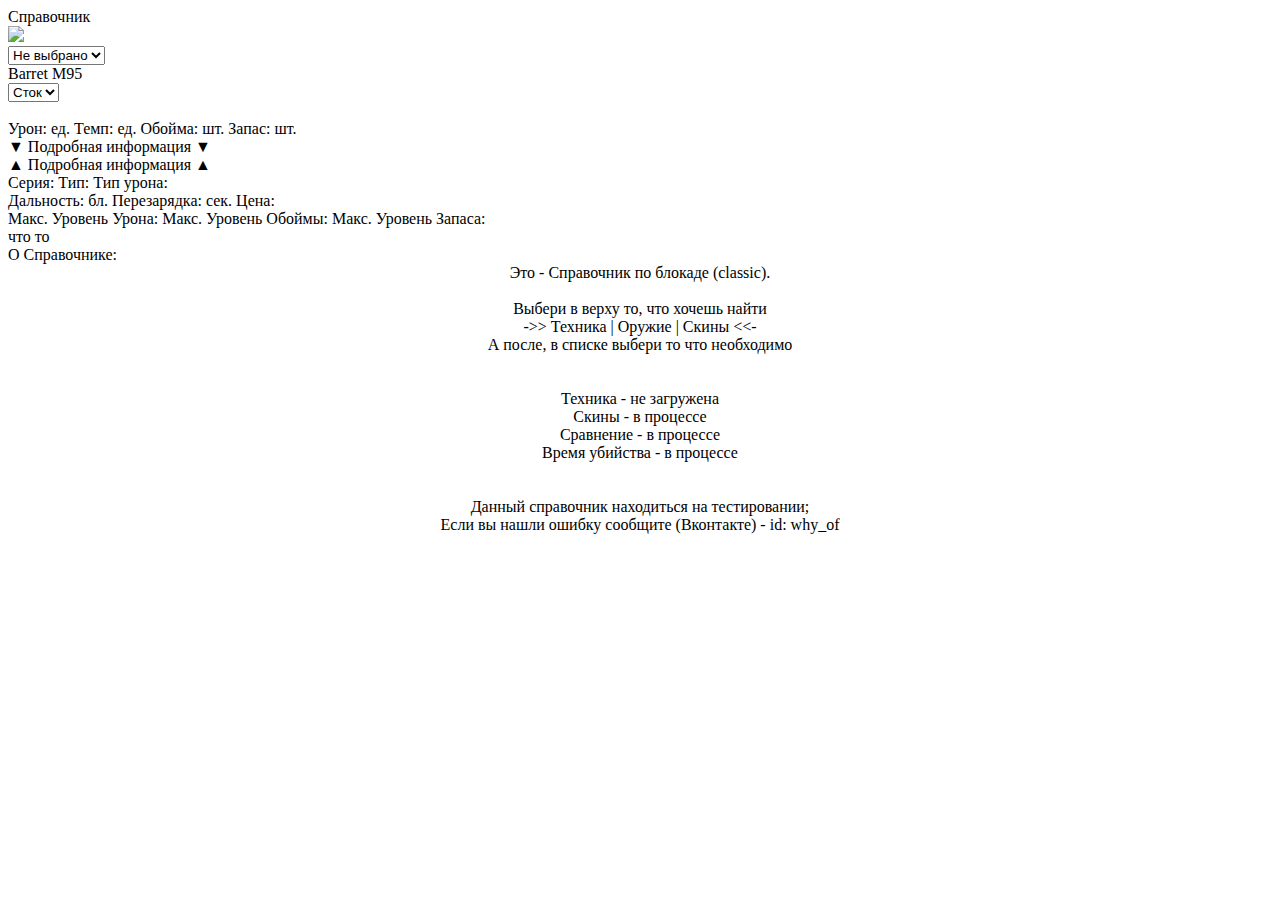
==== index.html @ 35129034 "Add files via upload" ====
<!DOCTYPE html>
<html>
<head>
	<meta charset="utf-8">
	<meta name="viewport" content="width=device-width, initial-scale=1">
	<!--<link rel="stylesheet" type="text/css" href="stule_big.css"> -->
	<link rel="stylesheet" type="text/css" href="stule_low.css">
	<link rel="stylesheet" type="text/css" href="" id="abaptive">
	<title>af</title>
</head>
<body>
	<div class="allContent">
		<div class="headPanel">
			<a class="HomeButon">
				<label class="HomeButtonText lagre_text_logo">
					Cправочник
				</label>
			</a>
		</div>
		
		
		
		
		
		
		<div class="panel">
			<div id="child_panel" class="child_pan">
				<img src="icon_spisok.png" class="varButton selec" onclick="setTwo()" >
			</div>

			<div id="sub_child_panel2" class="child_pan">
				<select class="case caseMain selec" id="spisokMain" onchange="getInfo()">
					<option value="none" selected>Не выбрано</option>

					<optgroup label="От  А - я  A - W" id="inneredZone">
				
					</optgroup>
				</select>
			</div>

			
			
		</div>













		<div class="footerPanel" id="footerPanel">
			<div class="fotterHead">
				<div class="statName">
					<label class="statName"></label>
				</div>
				<div class="lagre_text_logo statNameMain">
					<label id="state2" class="lagre_text_logo">Barret M95</label>
				</div>
				<div class="statName">
					<label class="lagre_text_logo"></label>
					<select class="case caselow selec" id="spisokType" onchange="changeType()">
						<option value="stok" selected>Сток</option>
						<option value="full">Фул</option>
					</select>
				</div>
			</div>

			
			<div class="MainInfo">
				<div class="ImageFrame">
					<img class="iconWeapon" src="" id="itemImage">
				</div>
				<div class="statInfoGroup" id="stokWindow">
					<label>Урон: <span id="state6"></span> ед.</label>
					<label>Темп: <span id="state12"></span> ед.</label>
					<label>Обойма: <span id="state8"></span> шт.</label>
					<label>Запас: <span id="state10"></span> шт.</label>
					<div class="btnOtherInfo selec" id="btnotherInfos"  onclick="openOtherInfo()">
						▼ Подробная информация ▼
					</div>
				</div>
				<div class="statInfoGroup" id="fullWindow" style="display: none;">
					<label>Урон: <span id="state7"></span> ед.</label>
					<label>Темп: <span id="state12f"></span> ед.</label>
					<label>Обойма: <span id="state9"></span> шт.</label>
					<label>Запас: <span id="state11"></span> шт.</label>
					<div class="btnOtherInfo selec" id="btnotherInfof"  onclick="openOtherInfo()">
						▼ Подробная информация ▼
					</div>
				</div>
			</div>




			
			<div class="OtherInfo" id="otherInfo">
				<div class="title selec" onclick="hideOtherInfo()">▲ Подробная информация ▲</div>
				<div class="statInfoGroup">
					<label>Серия: <span id="state3"></span></label>
					<label>Тип: <span id="state4"></span></label>
					<label>Тип урона: <span id="state5"></span></label>
				</div>
				<div class="statInfoGroup">
					<label>Дальность: <span id="state13"></span> бл.</label>
					<label>Перезарядка: <span id="state14"></span> сек.</label>
					<label>Цена: <span id="state15"></span> </label>
					
				</div>
				<div class="statInfoGroup">
					<label>Макс. Уровень Урона: <span id="state16"></span></label>
					<label>Макс. Уровень Обоймы: <span id="state17"></span></label>
					<label>Макс. Уровень Запаса: <span id="state18"></span></label>
				</div>
			</div>
			
		</div>




		<div class="settingsPanel">
			что то
		</div>





























		<div class="footerPanel" id="footerPanel2">
			<div class="fotterHead">
				<div class="statName">
					<label class="statName"></label>
				</div>
				<div class="lagre_text_logo statNameMain">
					<label id="state2" class="lagre_text_logo">О Справочнике:</label>
				</div>
				<div class="statName">
					<label class="statName"></label>
				</div>
			</div>

		
			<div class="MainInfo" style="text-align: center;">
				Это - Справочник по блокаде (classic).<br>
				<br>
				Выбери в верху то, что хочешь найти<br>
				->> Техника | Оружие | Скины <<-<br>
				А после, в списке выбери то что необходимо<br>
				<br>
				<br>
				Техника - не загружена<br>
				Скины - в процессе<br>
				Сравнение - в процессе<br>
				Время убийства - в процессе<br>
				<br>
				<br>
				Данный справочник находиться на тестировании;<br>
				Если вы нашли ошибку сообщите (Вконтакте) - id:  why_of<br>
			</div>
		
		</div>
	</div>

	
<script src="brain.js"></script>

<script src="injectcss.js"></script>
<script src="seach1.js"></script>
</body>
</html>
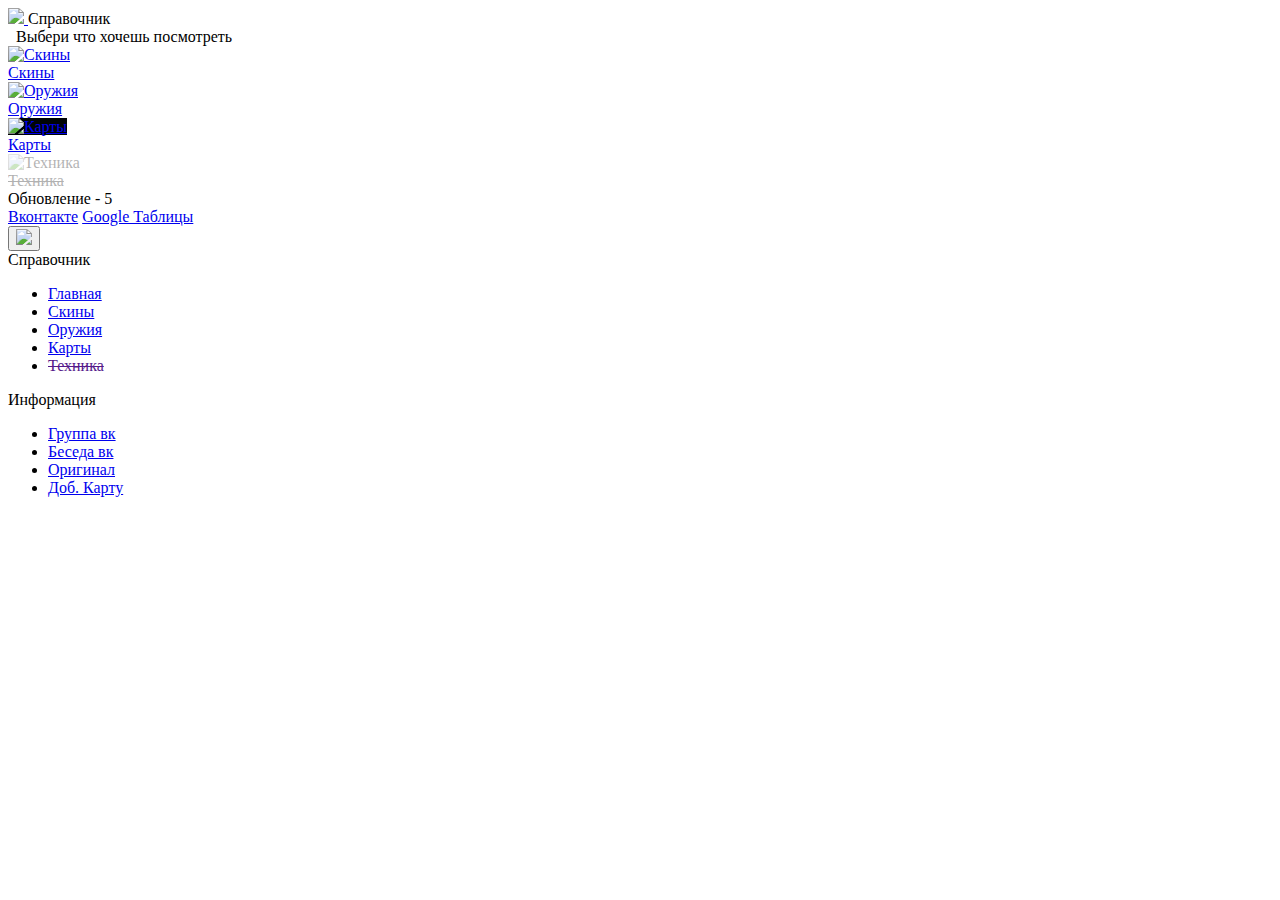
==== commit 2d5d4ea9: "Add files via upload" ====
--- a/index.html
+++ b/index.html
@@ -1,201 +1,202 @@
 <!DOCTYPE html>
-<html>
-<head>
-	<meta charset="utf-8">
-	<meta name="viewport" content="width=device-width, initial-scale=1">
-	<!--<link rel="stylesheet" type="text/css" href="stule_big.css"> -->
-	<link rel="stylesheet" type="text/css" href="stule_low.css">
-	<link rel="stylesheet" type="text/css" href="" id="abaptive">
-	<title>af</title>
-</head>
-<body>
-	<div class="allContent">
-		<div class="headPanel">
-			<a class="HomeButon">
-				<label class="HomeButtonText lagre_text_logo">
-					Cправочник
-				</label>
-			</a>
-		</div>
-		
-		
-		
-		
-		
-		
-		<div class="panel">
-			<div id="child_panel" class="child_pan">
-				<img src="icon_spisok.png" class="varButton selec" onclick="setTwo()" >
-			</div>
-
-			<div id="sub_child_panel2" class="child_pan">
-				<select class="case caseMain selec" id="spisokMain" onchange="getInfo()">
-					<option value="none" selected>Не выбрано</option>
-
-					<optgroup label="От  А - я  A - W" id="inneredZone">
-				
-					</optgroup>
-				</select>
-			</div>
-
-			
-			
-		</div>
-
-
-
-
-
-
-
-
-
-
-
-
-
-		<div class="footerPanel" id="footerPanel">
-			<div class="fotterHead">
-				<div class="statName">
-					<label class="statName"></label>
-				</div>
-				<div class="lagre_text_logo statNameMain">
-					<label id="state2" class="lagre_text_logo">Barret M95</label>
-				</div>
-				<div class="statName">
-					<label class="lagre_text_logo"></label>
-					<select class="case caselow selec" id="spisokType" onchange="changeType()">
-						<option value="stok" selected>Сток</option>
-						<option value="full">Фул</option>
-					</select>
-				</div>
-			</div>
-
-			
-			<div class="MainInfo">
-				<div class="ImageFrame">
-					<img class="iconWeapon" src="" id="itemImage">
-				</div>
-				<div class="statInfoGroup" id="stokWindow">
-					<label>Урон: <span id="state6"></span> ед.</label>
-					<label>Темп: <span id="state12"></span> ед.</label>
-					<label>Обойма: <span id="state8"></span> шт.</label>
-					<label>Запас: <span id="state10"></span> шт.</label>
-					<div class="btnOtherInfo selec" id="btnotherInfos"  onclick="openOtherInfo()">
-						▼ Подробная информация ▼
-					</div>
-				</div>
-				<div class="statInfoGroup" id="fullWindow" style="display: none;">
-					<label>Урон: <span id="state7"></span> ед.</label>
-					<label>Темп: <span id="state12f"></span> ед.</label>
-					<label>Обойма: <span id="state9"></span> шт.</label>
-					<label>Запас: <span id="state11"></span> шт.</label>
-					<div class="btnOtherInfo selec" id="btnotherInfof"  onclick="openOtherInfo()">
-						▼ Подробная информация ▼
-					</div>
-				</div>
-			</div>
-
-
-
-
-			
-			<div class="OtherInfo" id="otherInfo">
-				<div class="title selec" onclick="hideOtherInfo()">▲ Подробная информация ▲</div>
-				<div class="statInfoGroup">
-					<label>Серия: <span id="state3"></span></label>
-					<label>Тип: <span id="state4"></span></label>
-					<label>Тип урона: <span id="state5"></span></label>
-				</div>
-				<div class="statInfoGroup">
-					<label>Дальность: <span id="state13"></span> бл.</label>
-					<label>Перезарядка: <span id="state14"></span> сек.</label>
-					<label>Цена: <span id="state15"></span> </label>
-					
-				</div>
-				<div class="statInfoGroup">
-					<label>Макс. Уровень Урона: <span id="state16"></span></label>
-					<label>Макс. Уровень Обоймы: <span id="state17"></span></label>
-					<label>Макс. Уровень Запаса: <span id="state18"></span></label>
-				</div>
-			</div>
-			
-		</div>
-
-
-
-
-		<div class="settingsPanel">
-			что то
-		</div>
-
-
-
-
-
-
-
-
-
-
-
-
-
-
-
-
-
-
-
-
-
-
-
-
-
-
-
-
-
-		<div class="footerPanel" id="footerPanel2">
-			<div class="fotterHead">
-				<div class="statName">
-					<label class="statName"></label>
-				</div>
-				<div class="lagre_text_logo statNameMain">
-					<label id="state2" class="lagre_text_logo">О Справочнике:</label>
-				</div>
-				<div class="statName">
-					<label class="statName"></label>
-				</div>
-			</div>
-
-		
-			<div class="MainInfo" style="text-align: center;">
-				Это - Справочник по блокаде (classic).<br>
-				<br>
-				Выбери в верху то, что хочешь найти<br>
-				->> Техника | Оружие | Скины <<-<br>
-				А после, в списке выбери то что необходимо<br>
-				<br>
-				<br>
-				Техника - не загружена<br>
-				Скины - в процессе<br>
-				Сравнение - в процессе<br>
-				Время убийства - в процессе<br>
-				<br>
-				<br>
-				Данный справочник находиться на тестировании;<br>
-				Если вы нашли ошибку сообщите (Вконтакте) - id:  why_of<br>
-			</div>
-		
-		</div>
-	</div>
-
+<html lang="ru">
+    <head>
+        <meta charset="utf-8">
+        <meta name="viewport" content="width=device-width, initial-scale=1">
 	
-<script src="brain.js"></script>
-
-<script src="injectcss.js"></script>
-<script src="seach1.js"></script>
-</body>
-</html>+        <!--<link href="./indexPage/stule_main.css"  rel="stylesheet" type="text/css" >-->
+        <link href="./Crooss/CrossDescS.css" id="CrossAdapt" rel="stylesheet" type="text/css" >
+        <link href="./indexPage/stule_main.css" id="abaptive" rel="stylesheet" type="text/css" >
+        
+        
+        
+        <link rel="apple-touch-icon-precomposed" sizes="57x57" href="./assets/favico/apple-touch-icon-57x57.png" />
+        <link rel="apple-touch-icon-precomposed" sizes="114x114" href="./assets/favico/apple-touch-icon-114x114.png" />
+        <link rel="apple-touch-icon-precomposed" sizes="72x72" href="./assets/favico/apple-touch-icon-72x72.png" />
+        <link rel="apple-touch-icon-precomposed" sizes="144x144" href="./assets/favico/apple-touch-icon-144x144.png" />
+        <link rel="apple-touch-icon-precomposed" sizes="60x60" href="./assets/favico/apple-touch-icon-60x60.png" />
+        <link rel="apple-touch-icon-precomposed" sizes="120x120" href="./assets/favico/apple-touch-icon-120x120.png" />
+        <link rel="apple-touch-icon-precomposed" sizes="76x76" href="./assets/favico/apple-touch-icon-76x76.png" />
+        <link rel="apple-touch-icon-precomposed" sizes="152x152" href="./assets/favico/apple-touch-icon-152x152.png" />
+        <link rel="icon" type="image/png" href="./assets/favico/favicon-196x196.png" sizes="196x196" />
+        <link rel="icon" type="image/png" href="./assets/favico/favicon-96x96.png" sizes="96x96" />
+        <link rel="icon" type="image/png" href="./assets/favico/favicon-32x32.png" sizes="32x32" />
+        <link rel="icon" type="image/png" href="./assets/favico/favicon-16x16.png" sizes="16x16" />
+        <link rel="icon" type="image/png" href="./assets/favico/favicon-128.png" sizes="128x128" />
+        <meta name="application-name" content="&nbsp;"/>
+        <meta name="msapplication-TileColor" content="#FFFFFF" />
+        <meta name="msapplication-TileImage" content="./assets/favico/mstile-144x144.png" />
+        <meta name="msapplication-square70x70logo" content="./assets/favico/mstile-70x70.png" />
+        <meta name="msapplication-square150x150logo" content="./assets/favico/mstile-150x150.png" />
+        <meta name="msapplication-wide310x150logo" content="./assets/favico/mstile-310x150.png" />
+        <meta name="msapplication-square310x310logo" content="./assets/favico/mstile-310x310.png" />
+
+        
+	    <title>Справочник Блокады</title>
+    </head>
+    <body>
+        <div class="allContent">
+
+            <div class="header">
+                <div class="logoZone">
+                    <a href="https://vk.cc/chBPOq" class="logo" >
+                        <img src="./assets/av3.png" class="imageLogo">
+                    </a>
+                    <label class="logoText" id="logo">Справочник</label>
+                    </div>
+
+                <!-- Панелька поиска стандартная но в голове-->
+                
+            </div>
+            
+            
+            
+            
+            
+            
+            
+            
+            
+            
+            
+            
+            
+            
+            
+            
+            
+            
+            
+            
+            
+            
+            
+            <div class="all" id="viewList">
+                
+
+                <!-- Панелька со стандартным поиском-->
+                <div class="StandartSeach" id="StandartSeach">
+                    
+                    <label class="helloText"> </label>
+                    <label class="helloText">Выбери что хочешь посмотреть</label>
+                    <div class="ButtonArea" style="">
+                        
+                        <a href="./skin.html" class="ButtonHref">
+                            <img src="./assets/icon_skins.png" title="Скины на игрока" alt="Скины" class="imgOnButton">
+                            <div class="nameButtonTitle">
+                                <span>Скины</span>
+                            </div>
+                        </a>
+                        
+                        <a href="./weapon.html" class="ButtonHref">
+                            <img src="./assets/icon_weapons.png" title="Оружия" alt="Оружия" class="imgOnButton">
+                            <div class="nameButtonTitle">
+                                Оружия
+                            </div>
+                        </a>
+
+                        <a href="./maps.html" class="ButtonHref" style="border-color: #002a3a; background-color: #000405;">
+                            <img src="./assets/icon_maps.png" title="Карты сообщества" alt="Карты" class="imgOnButton" >
+                            <div class="nameButtonTitle" style="border-color: #e2f6fe;">
+                                Карты
+                            </div>
+                        </a>
+                        
+                        <a class="ButtonHref" style="opacity:30%">
+                            <img src="./assets/icon_tanks.png" title="Техника" alt="Техника" class="imgOnButton">
+                            <div class="nameButtonTitle" style="text-decoration: line-through;">
+                                Техника
+                            </div>
+                        </a>
+                    </div>
+                    
+                </div><!-- Конец стандартной панельки поиска-->
+            
+            </div>
+            
+            
+            
+
+
+
+
+
+
+
+
+
+
+
+
+
+            
+            <div class="footer">
+
+            
+
+                <div class="dopInfo">
+                    Обновление - 5
+                    
+                </div>
+                <div class="dopInfo">
+                    <a class="SocialLink" href="https://vk.com/fao_blockade">Вконтакте</a>
+                    <a class="SocialLink" href="https://vk.cc/ci2QzI">Google Таблицы</a>
+                </div>
+                
+                
+                
+                
+                
+            </div>
+        </div>
+
+
+
+
+
+        <div class="crossPanelButton">
+            <button class="CrossButton" onclick="SnowOnOff()">
+                <img src="./assets/snow.png" class="crossImageButton">
+            </button>
+        </div>
+
+        <div id="snowflakeContainer">
+            <span class="snowflake" id="ImG1gA"></span>
+        </div>
+
+
+        <!-- панелька кросс-боковая -->
+        <div class="FloatPanel">
+            <div class="floatTop">
+                <div class="floatUpText">
+                    Справочник
+                </div>
+                <ul>
+                    <li><a href="./index.html">Главная</a></li>
+                    <li><a href="./skin.html">Скины</a></li>
+                    <li><a href="./weapon.html">Оружия</a></li>
+                    <li><a href="./maps.html">Карты</a></li>
+                    <li><a href="" style="text-decoration: line-through;">Техника</a></li>
+                </ul>
+            </div>
+            <div class="floatBottom">
+                <div class="floatUpText">
+                    Информация
+                </div>
+                <ul>
+                    <li><a href="https://vk.com/fao_blockade">Группа вк</a></li>
+                    <li><a href="https://vk.me/join/3hJX5ImFBybTkTNLUc5E4VR2mspma9FVJhY=">Беседа вк</a></li>
+                    <li><a href="https://vk.cc/ci2QzI">Оригинал</a></li>
+                    <li><a href="https://vk.cc/ck4izL">Доб. Карту</a></li>
+                </ul>
+            </div>
+        </div>
+
+        <!--Скрипты-->
+        <script type="text/javascript" src="./indexPage/adaptive.js"></script>
+        <script type="text/javascript" src="./indexPage/brain.js"></script>
+        <script type="text/javascript" src="./Crooss/bone.js" id="boneJs"></script>
+
+        
+    </body>
+</html>
